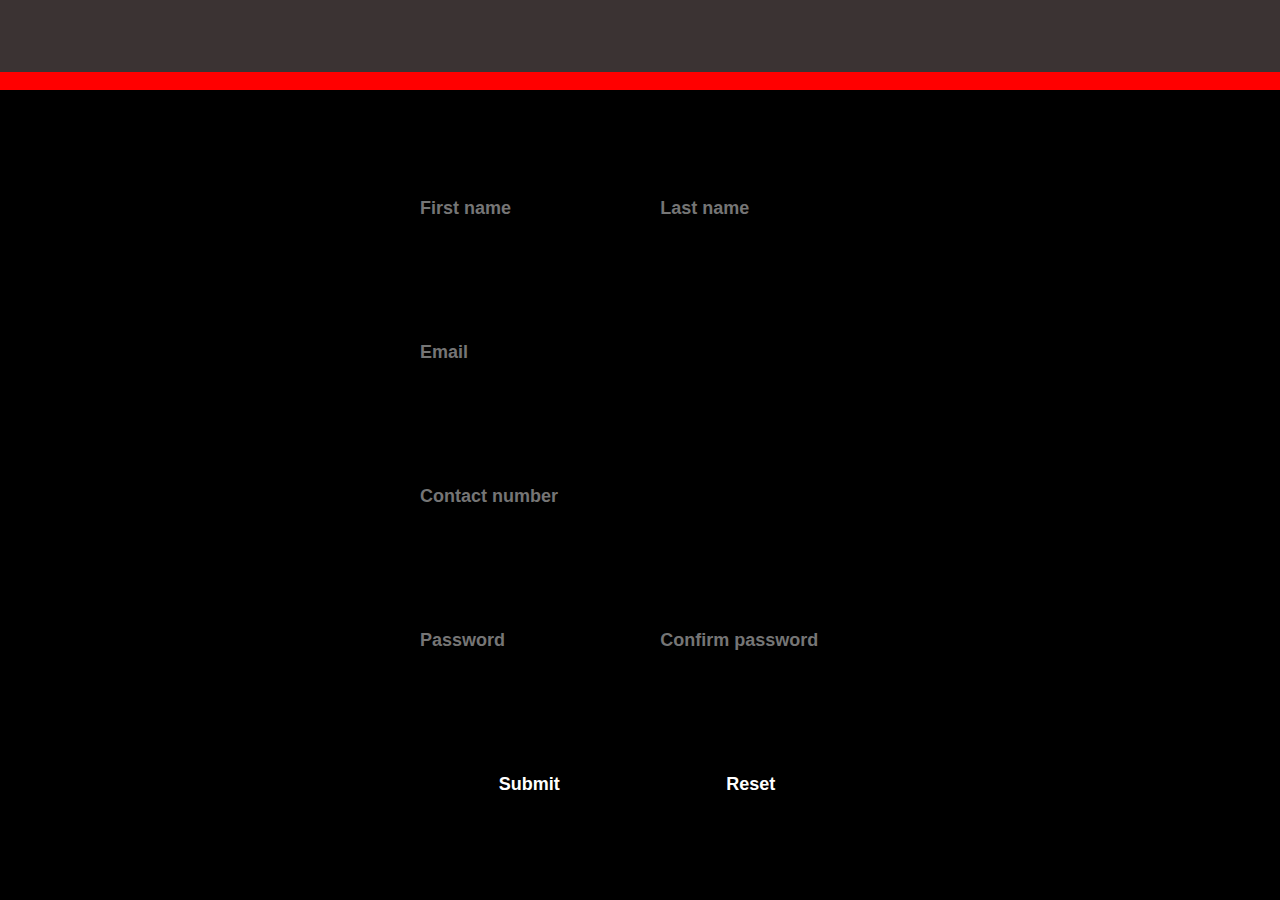
==== index.html @ 12868b6e "initial commit : adding all files" ====
<!DOCTYPE html>
<html lang="en">
<head>
    <meta charset="UTF-8">
    <meta name="viewport" content="width=device-width, initial-scale=1.0">
    <title>form</title>
    <link rel="stylesheet" href="./css/index.css">
</head>
<body>
    <main>
        <section class="head_class" id="sec1"></section>
        <section class="head_class" id="sec2"></section>
        <section class="section_class" id="sec3">
            <div class="image_id"></div>
        </section>
        <section class="section_class" id="sec4">
            <div id="form_id">
                <form action="" method="post">
                    <input type="text" name="" id="first_name" class="input_field" placeholder="First name">
                    <input type="text" name="" id="last_name"  class="input_field"placeholder="Last name">
                    <input type="email" name="" id="email_id" placeholder="Email">
                    <input type="number" name="" id="contact" min="0" maxlength="10" placeholder="Contact number">
                    <input type="password" name="" id="password1" class="input_field" placeholder="Password">
                    <input type="password" name="" id="password2" class="input_field" placeholder="Confirm password">
                    <input type="submit" value="Submit" id="submit_btn" class="btn_field">
                    <input type="reset" value="Reset" id="reset_btn" class="btn_field">
                </form>
            </div>
        </section>
    
    </main>
</body>
</html>
---- css/index.css ----
*{
    padding: 0%;
    margin: 0%;
    box-sizing: border-box;
}
main{
    width: 100%;
    height: 100vh;
}

@media (min-width:800px) and (max-width:1600px){
    main #sec1{
        width: 100%;
        height: 8vh;
        margin: 0;
        background-color: rgba(10, 0, 0, 0.8);
    }
    main #sec2{
        width: 100%;
        height: 2vh;
        background-color: red;
    }
    main .section_class{
        width: 100%;
        height: 90vh;
        border: 1px solid;
    }
    main #sec3{
        background-color: black;
        position: absolute;
        z-index: -1;
    }
    main #sec3 .image_id{
        width: 40%;
        height: 80vh;
        margin: 5vh auto;
        background-image: url("./6833.png_860.png");
        background-repeat: no-repeat;
        background-size: cover;
        border-radius: 10px;
    }
    main #sec4{
        background-color: rgba(0, 0, 0, 0.8);
    }
    main #sec4 #form_id{
        width: 40%;
        height: 80vh;
        margin: 5vh auto;
    }
    main #sec4 #form_id form{
        display: flex;
        flex-wrap: wrap;
        justify-content: space-evenly;
        align-items: center;
    }
    main #sec4 #form_id form:hover{
        box-shadow: 0px 0px 20px white;
        border-radius: 10px;
    }
    main #sec4 #form_id form input{
        width: 88%;
        height: 8vh;
        margin:4vh 0% ;
        border: none;
        background-color: rgba(0, 0, 0, 0.8);
        color: white;
        padding: 0 5px;
        outline: none;
    }
    main #sec4 #form_id form input:hover{
        border-top: 2px solid white ;
        border-left: 2px solid white;
        border-radius: 10px 10px 0px 10px;
    }
    input[type="text"],[type="email"],[type="number"],[type="password"],[type="submit"],[type="reset"]{
        font-size: large;
        font-weight: bolder;
    }
    input[type="number"]{
        -moz-appearance: textfield;
    }
    main #sec4 #form_id form .input_field{
        width: 41%;
        height: 8vh;
    }
    main #sec4 #form_id form .btn_field{
        width: 30%;
        cursor: pointer;
    }
    main #sec4 #form_id form .btn_field:hover{
        border: 1px solid white;
        border-radius: 0px;
    }
}


@media (min-width:300px) and (max-width:800px){
    main #sec1{
        width: 100%;
        height: 6vh;
        margin: 0;
        background-color: rgba(10, 0, 0, 0.8);
    }
    main #sec2{
        width: 100%;
        height: 2vh;
        background-color: red;
    }
    main .section_class{
        width: 100%;
        height: 92vh;
        border: 1px solid;
    }
    main #sec3{
        background-color: black;
        position: absolute;
        z-index: -1;
    }
    main #sec3 .image_id{
        width: 90%;
        height: 82vh;
        margin: 5vh auto;
        background-image: url("./6833.png_860.png");
        background-repeat: no-repeat;
        background-size: cover;
        border-radius: 10px;
    }
    main #sec4{
        background-color: rgba(0, 0, 0, 0.8);
    }
    main #sec4 #form_id{
        width: 90%;
        height: 82vh;
        margin: 5vh auto;
    }
    main #sec4 #form_id form{
        display: flex;
        flex-wrap: wrap;
        justify-content: space-evenly;
        align-items: center;
    }
    main #sec4 #form_id form:hover{
        box-shadow: 0px 0px 20px white;
        border-radius: 10px;
    }
    main #sec4 #form_id form input{
        width: 88%;
        height: 8vh;
        margin:4vh 0% ;
        border: none;
        background-color: rgba(0, 0, 0, 0.8);
        color: white;
        padding: 0 5px;
        outline: none;
    }
    main #sec4 #form_id form input:hover{
        border-top: 2px solid white ;
        border-left: 2px solid white;
        border-radius: 10px 10px 0px 10px;
    }
    input[type="text"],[type="email"],[type="number"],[type="password"],[type="submit"],[type="reset"]{
        font-size: large;
        font-weight: bolder;
    }
    input[type="number"]{
        -moz-appearance: textfield;
    }
    main #sec4 #form_id form .input_field{
        width: 41%;
        height: 8vh;
    }
    main #sec4 #form_id form .btn_field{
        width: 30%;
        cursor: pointer;
    }
    main #sec4 #form_id form .btn_field:hover{
        border: 1px solid white;
        border-radius: 0px;
    }
}
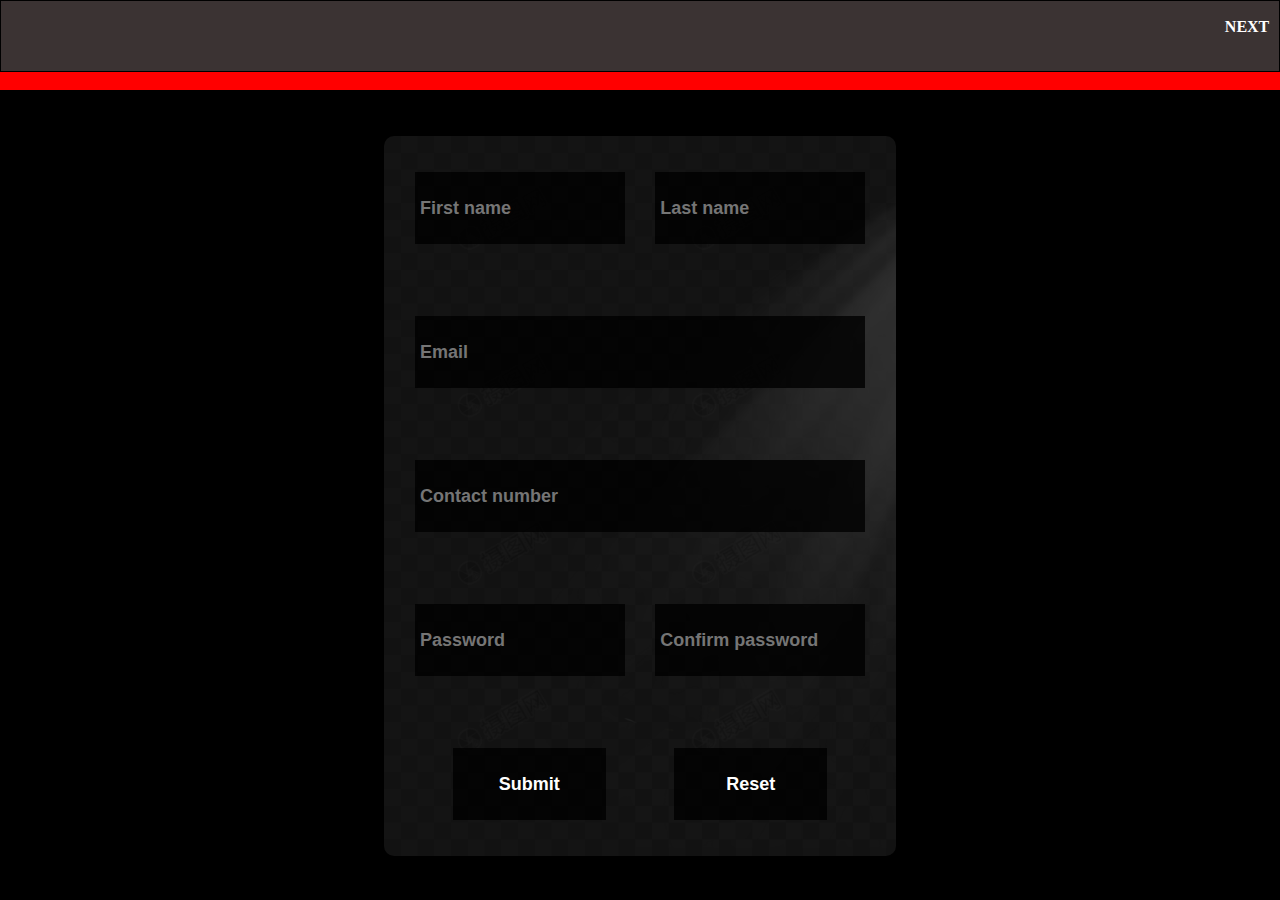
==== commit 3b2743b1: "form_1 updated : changes in reset button" ====
--- a/index.html
+++ b/index.html
@@ -8,7 +8,9 @@
 </head>
 <body>
     <main>
-        <section class="head_class" id="sec1"></section>
+        <section class="head_class" id="sec1">
+            <div class="inner_head_class" id="inner_sec2"><a href="form_1.html">next</a></div>
+        </section>
         <section class="head_class" id="sec2"></section>
         <section class="section_class" id="sec3">
             <div class="image_id"></div>
--- a/css/index.css
+++ b/css/index.css
@@ -14,6 +14,21 @@
         height: 8vh;
         margin: 0;
         background-color: rgba(10, 0, 0, 0.8);
+        border: 1px solid;
+        display: flex;
+        justify-content: right;
+        align-items: center;
+    }
+    main #sec1 .inner_head_class{
+        width: 5%;
+        height: 4vh;
+        font-weight: bolder;
+        text-align: center;
+        text-transform: uppercase;
+    }
+    main  #sec1 .inner_head_class a{
+        text-decoration: none;
+        color: white;
     }
     main #sec2{
         width: 100%;
@@ -34,7 +49,7 @@
         width: 40%;
         height: 80vh;
         margin: 5vh auto;
-        background-image: url("./6833.png_860.png");
+        background-image: url("./assets/6833.png_860.png");
         background-repeat: no-repeat;
         background-size: cover;
         border-radius: 10px;
@@ -48,6 +63,7 @@
         margin: 5vh auto;
     }
     main #sec4 #form_id form{
+        height: 80vh;
         display: flex;
         flex-wrap: wrap;
         justify-content: space-evenly;
@@ -60,7 +76,6 @@
     main #sec4 #form_id form input{
         width: 88%;
         height: 8vh;
-        margin:4vh 0% ;
         border: none;
         background-color: rgba(0, 0, 0, 0.8);
         color: white;
@@ -77,7 +92,7 @@
         font-weight: bolder;
     }
     input[type="number"]{
-        -moz-appearance: textfield;
+        appearance: textfield;
     }
     main #sec4 #form_id form .input_field{
         width: 41%;
@@ -120,7 +135,7 @@
         width: 90%;
         height: 82vh;
         margin: 5vh auto;
-        background-image: url("./6833.png_860.png");
+        background-image: url("./assets/6833.png_860.png");
         background-repeat: no-repeat;
         background-size: cover;
         border-radius: 10px;
@@ -134,6 +149,7 @@
         margin: 5vh auto;
     }
     main #sec4 #form_id form{
+        height: 82vh;
         display: flex;
         flex-wrap: wrap;
         justify-content: space-evenly;
@@ -145,8 +161,7 @@
     }
     main #sec4 #form_id form input{
         width: 88%;
-        height: 8vh;
-        margin:4vh 0% ;
+        height: 7vh;
         border: none;
         background-color: rgba(0, 0, 0, 0.8);
         color: white;
@@ -163,13 +178,20 @@
         font-weight: bolder;
     }
     input[type="number"]{
-        -moz-appearance: textfield;
+        appearance: textfield;
     }
     main #sec4 #form_id form .input_field{
         width: 41%;
-        height: 8vh;
+        height: 7vh;
+    }
+    main #sec4 #form_id form #password1,#password2{
+        width: 88%;
+    }
+    main #sec4 #form_id form #password2{
+        width: 88%;
     }
     main #sec4 #form_id form .btn_field{
+        height: 6vh;
         width: 30%;
         cursor: pointer;
     }
